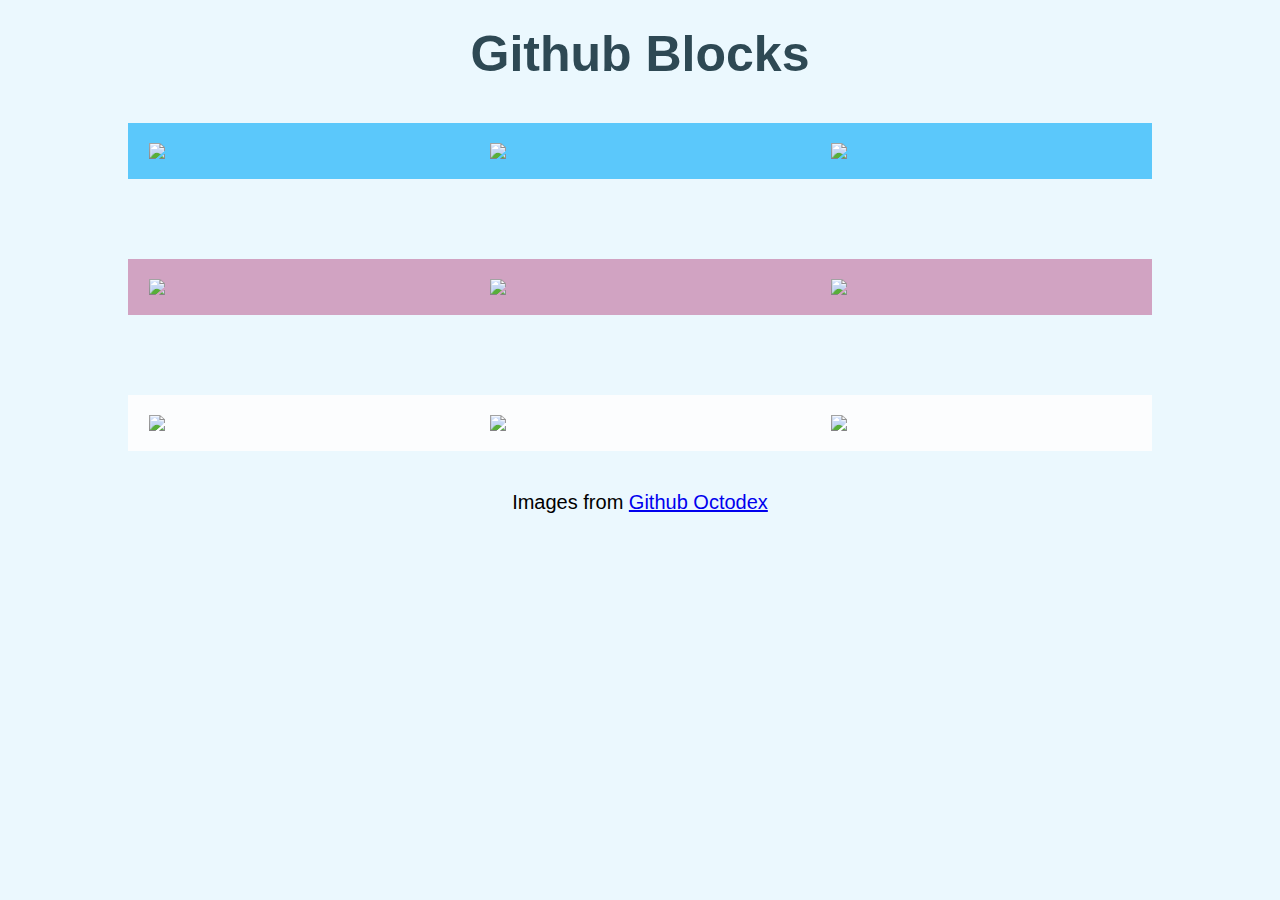
==== CSS/GitHub Blocks/index.html @ ec309258 "update" ====
<!DOCTYPE html>
<html lang="en">
<head>
    <meta charset="UTF-8">
    <meta name="viewport" content="width=device-width, initial-scale=1.0">
    <title>GitHub Blocks</title>
    <link rel="stylesheet" href="style.css">
</head>
<body>
    
    <div class="container">
        <h1>Github Blocks</h1>
        <div class="block block1">
            <img src="https://octodex.github.com/images/saketocat.png">
            <img src="https://octodex.github.com/images/NUX_Octodex.gif">
            <img src="https://octodex.github.com/images/mcefeeline.jpg">
        </div>
        <div class="block block2">
            <img src="https://octodex.github.com/images/hula_loop_octodex03.gif">
            <img src="https://octodex.github.com/images/scubatocat.png">
            <img src="https://octodex.github.com/images/snowtocat_final.jpg">
        </div>
        <div class="block block3">
            <img src="https://octodex.github.com/images/inflatocat.png">
            <img src="https://octodex.github.com/images/gobbleotron.gif">
            <img src="https://octodex.github.com/images/gracehoppertocat.jpg">
        </div>
        <p>Images from <a href="https://octodex.github.com/">Github Octodex</a></p>
    </div>
    
</body>
</html>
---- CSS/GitHub Blocks/style.css ----
* {
    margin: 0;
    padding: 0;
    box-sizing: border-box;
}

body {
    background-color: #ebf8fe;
    font-family: Arial, Helvetica, sans-serif;
}

.container{
    display: flex;
    flex-direction: column;
    align-items: center;
    padding-bottom: 40px;
}

h1 {
    margin-top: 25px;
    font-size: 50px;
    color: #2e4954;
}

.block {
    display: flex;
    justify-content: space-around;
    flex-wrap: wrap;
    width: 80%;
    min-width: 320px;
    margin: 40px;
    
}

.block1{
    background-color: #5bc8fb;
}

.block2{
    background-color: #d1a3c2;
}

.block3{
    background-color: #fcfdfe;
}

img {
    width: 300px;
    margin: 20px 0;
}
p {
    font-size: 20px;
}
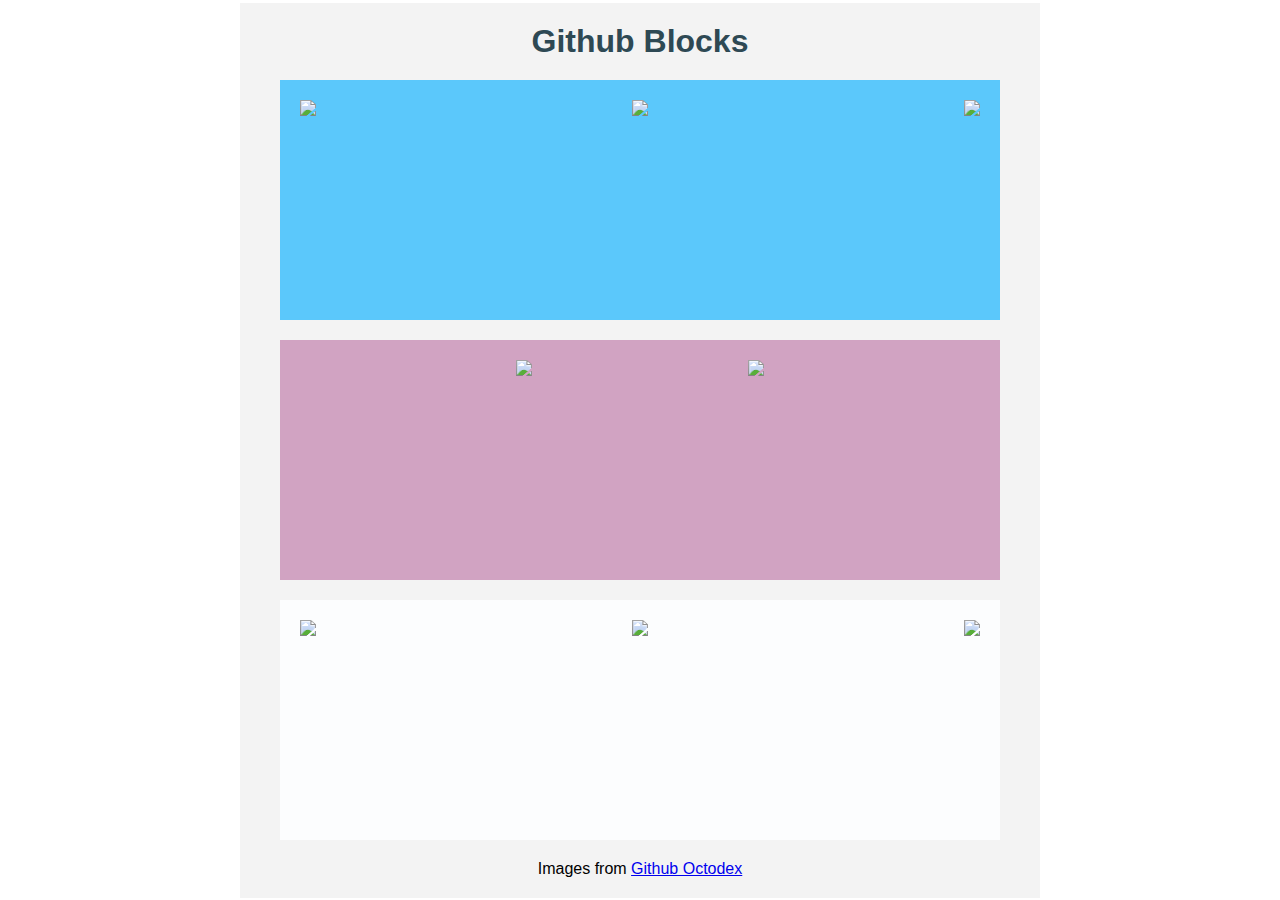
==== commit 797bfb26: "fixing stuff" ====
--- a/CSS/GitHub Blocks/index.html
+++ b/CSS/GitHub Blocks/index.html
@@ -18,7 +18,6 @@
         <div class="block block2">
             <img src="https://octodex.github.com/images/hula_loop_octodex03.gif">
             <img src="https://octodex.github.com/images/scubatocat.png">
-            <img src="https://octodex.github.com/images/snowtocat_final.jpg">
         </div>
         <div class="block block3">
             <img src="https://octodex.github.com/images/inflatocat.png">
--- a/CSS/GitHub Blocks/style.css
+++ b/CSS/GitHub Blocks/style.css
@@ -3,32 +3,30 @@
     padding: 0;
     box-sizing: border-box;
 }
-
 body {
-    background-color: #ebf8fe;
+    height: 100vh;
+    display: flex;
+    align-items: center;
+}
+.container{
+    width: 800px;
+    margin: 0 auto;
+    background-color: #f3f3f3;
     font-family: Arial, Helvetica, sans-serif;
+    padding: 20px;
 }
-
-.container{
-    display: flex;
-    flex-direction: column;
-    align-items: center;
-    padding-bottom: 40px;
-}
-
 h1 {
-    margin-top: 25px;
-    font-size: 50px;
+    text-align: center;
     color: #2e4954;
+    margin-top: 0;
+    margin-bottom: 20px;
 }
 
 .block {
     display: flex;
-    justify-content: space-around;
-    flex-wrap: wrap;
-    width: 80%;
-    min-width: 320px;
-    margin: 40px;
+    justify-content: space-between;
+    margin: 20px;
+    padding: 20px;
     
 }
 
@@ -38,6 +36,7 @@
 
 .block2{
     background-color: #d1a3c2;
+    justify-content: space-evenly;
 }
 
 .block3{
@@ -45,9 +44,8 @@
 }
 
 img {
-    width: 300px;
-    margin: 20px 0;
+    height: 200px;
 }
 p {
-    font-size: 20px;
+    text-align: center;
 }